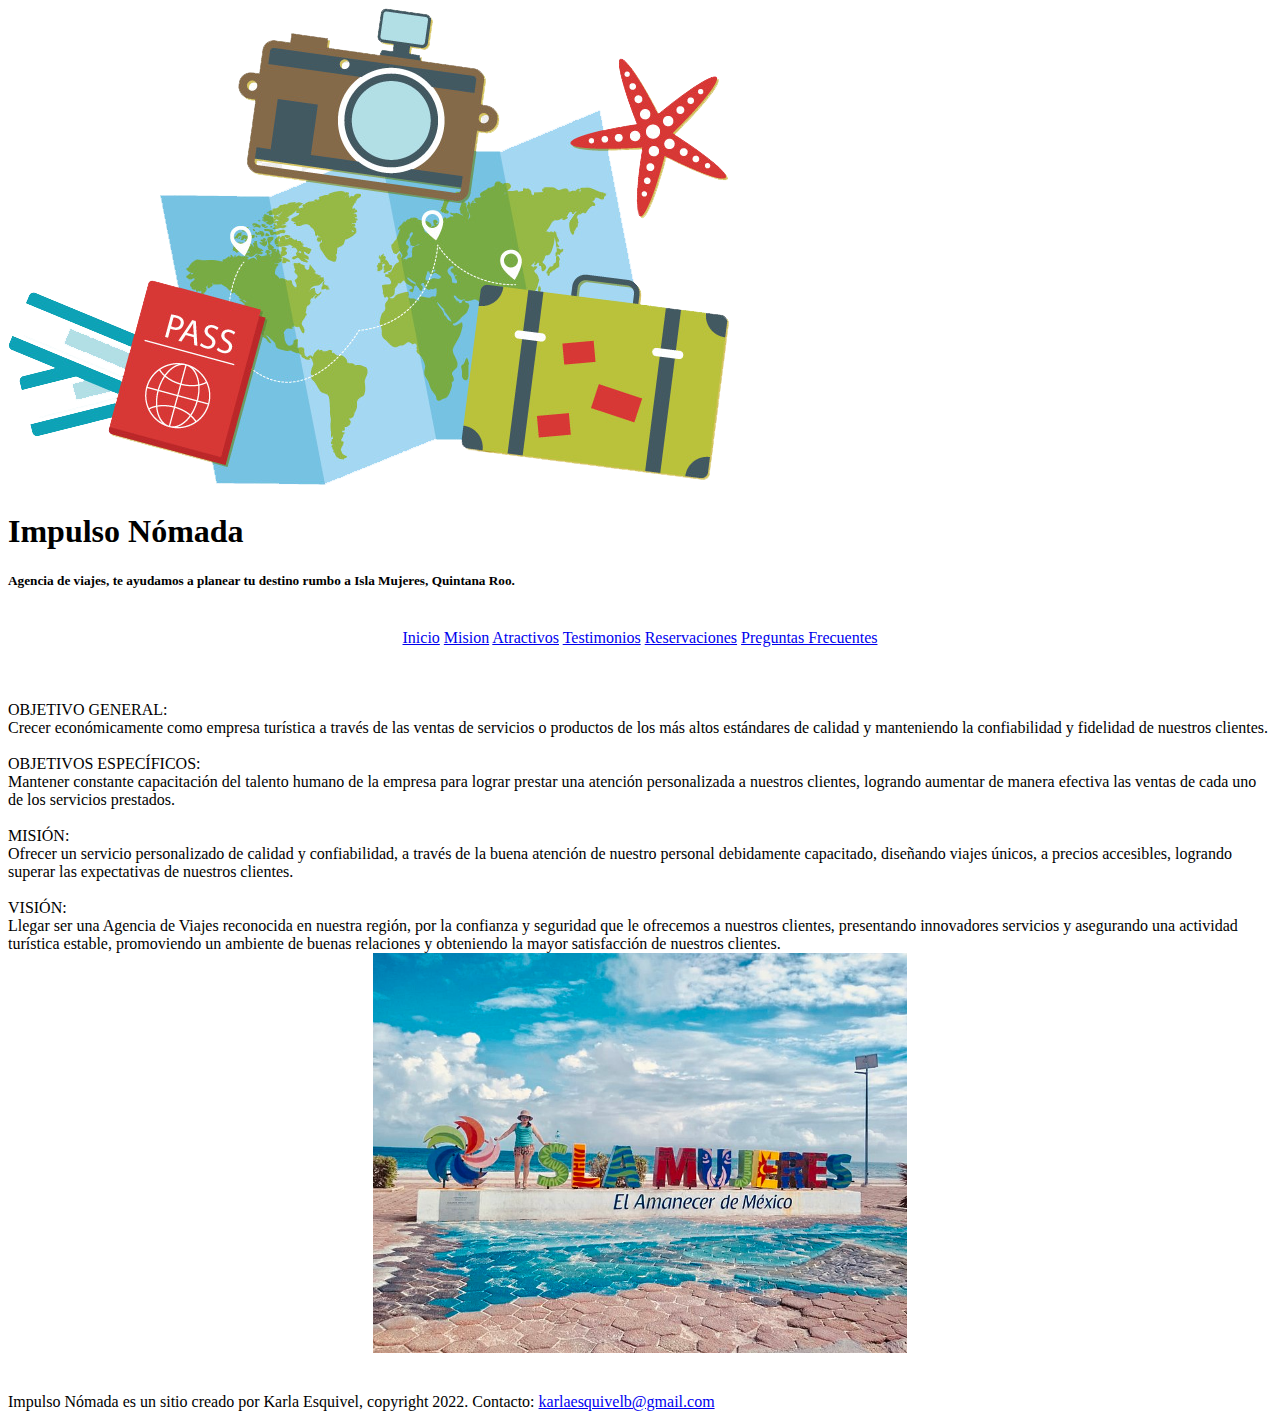
==== mision.html @ 0f311fed "Add files via upload" ====
<!DOCTYPE html>
<html>
  <head>
    <meta http-equiv="content-type" content="text/html; charset=UTF-8">
    <link href="https://fonts.googleapis.com/css?family=Kalam" rel="stylesheet">
    <link href="https://fonts.googleapis.com/css?family=Montserrat" rel="stylesheet">
    <link href="style.css" rel="stylesheet" type="text/css">
    <link rel="stylesheet" media="only screen and (max-width: 1280px)" href="style2.css" type="text/css">
    <meta name="viewport" content="width=device-width, initial-scale=1.0">
       <title>Impulso Nómada - ¡Explora Isla Mujeres!</title>
  </head>
  <body>
    <header> <img class="viaje" src="img/0000b.png">
      <h1> Impulso Nómada</h1>
      <h5>Agencia de viajes, te ayudamos a planear tu destino rumbo a Isla
        Mujeres, Quintana Roo.</h5>
    </header>
    <br>
    <nav>
      <center>
        <div> <a href="index.html">Inicio</a> <a href="mision.html">Mision</a> <a href="atractivos.html">Atractivos</a> <a href="testimonios.html">Testimonios</a>
          <a href="reserva.html">Reservaciones</a> <a href="faq.html">Preguntas
            Frecuentes</a> </div>
        <br>
      </center>
    </nav>
    <span>
      <div class="content">
        <div><br>
          <br>
          OBJETIVO GENERAL:
          <br>
Crecer económicamente como empresa turística a través de las ventas de servicios o productos de los más 
altos estándares de calidad y manteniendo la confiabilidad y fidelidad de nuestros clientes.
<br>
<br>
OBJETIVOS ESPECÍFICOS:
<br>
Mantener constante capacitación del talento humano de la empresa  para lograr prestar  una atención 
personalizada a nuestros clientes, logrando aumentar de manera efectiva las ventas de cada uno de los servicios prestados.
<br>
<br>
MISIÓN:
<br>
Ofrecer un servicio personalizado de calidad y confiabilidad, a través de la buena atención de nuestro personal debidamente 
capacitado, diseñando viajes únicos, a precios accesibles, logrando superar las expectativas de nuestros clientes.
<br>
<br>
VISIÓN:
<br>
Llegar ser una Agencia de Viajes reconocida en nuestra región, por la confianza y seguridad que le ofrecemos a nuestros clientes,  
presentando innovadores servicios y asegurando una actividad turística estable, promoviendo un ambiente de buenas relaciones y 
obteniendo la mayor satisfacción de nuestros clientes.
          <br>
          <center><img src="img/0002.jpg" height="400px" class="imgcontenido"><br>
            <br>
            <br>
          </center>
        </div>
      </div>
    </span>
    <footer> <h7> Impulso Nómada es un sitio creado por Karla Esquivel,
        copyright 2022. Contacto: <a href="mailto:karlaesquivelb@gmail.com">karlaesquivelb@gmail.com</a>
      </h7> </footer>
    
  </body>
</html>
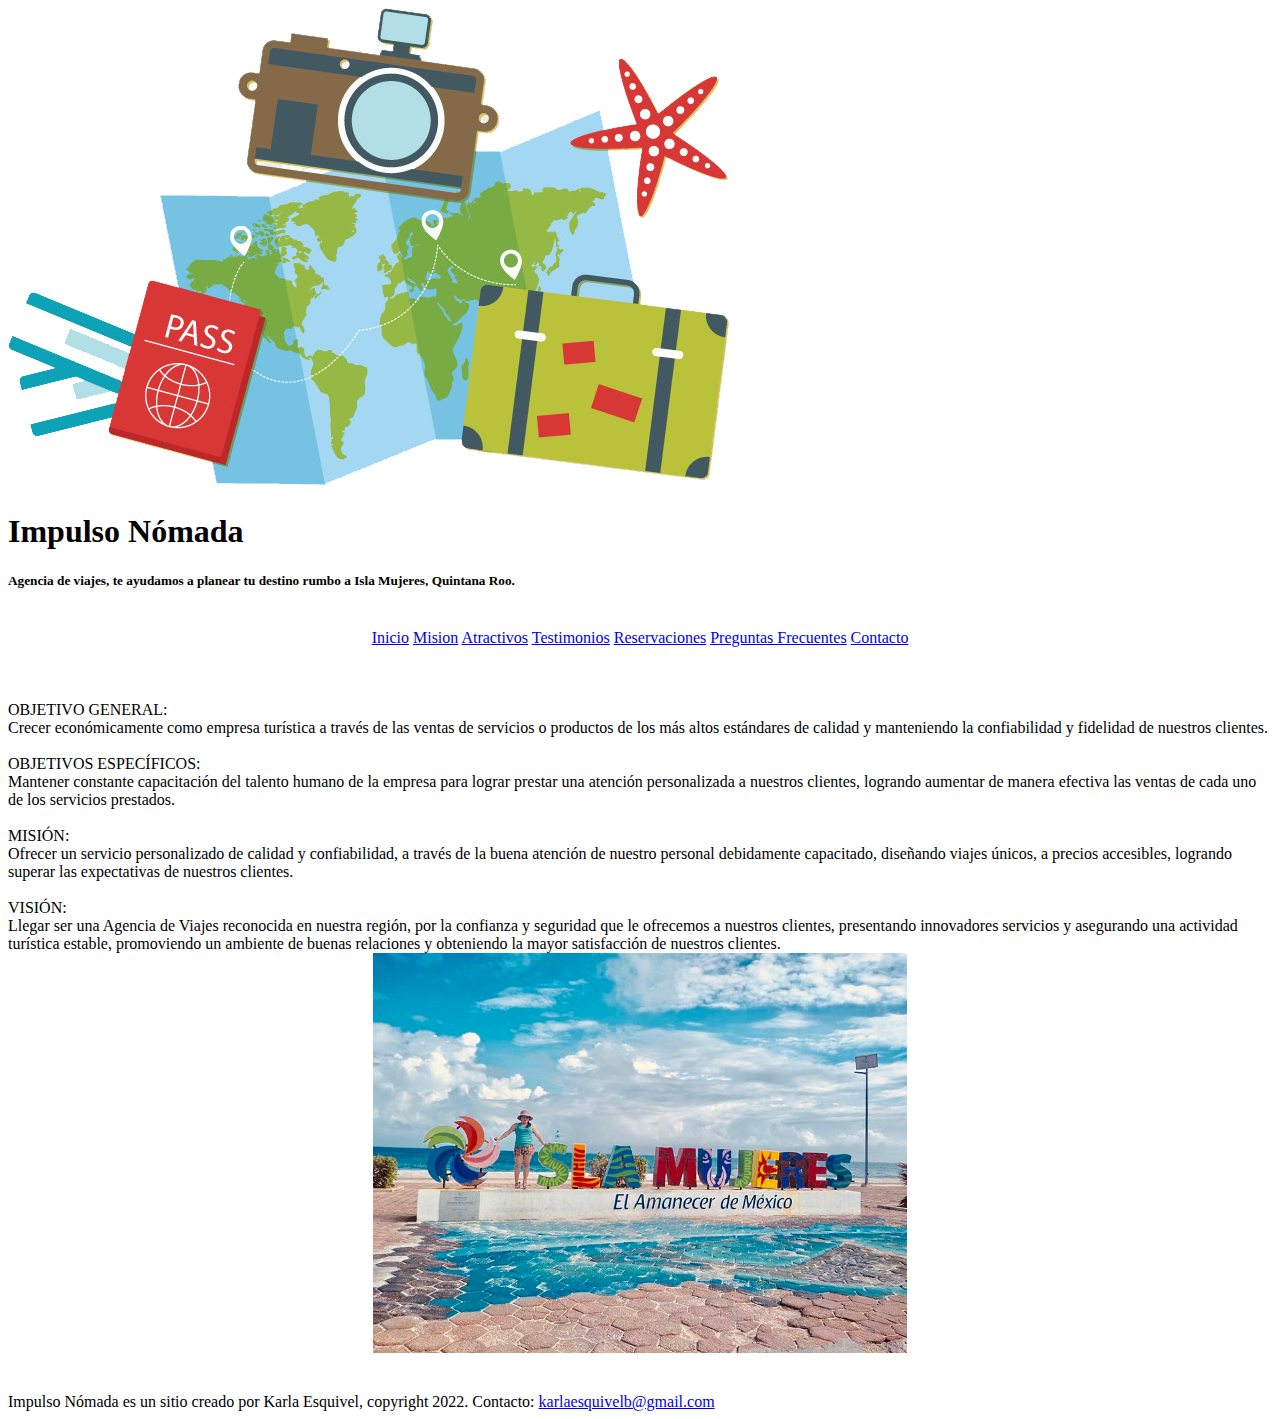
==== commit 1abda5db: "Update mision.html" ====
--- a/mision.html
+++ b/mision.html
@@ -18,9 +18,10 @@
     <br>
     <nav>
       <center>
-        <div> <a href="index.html">Inicio</a> <a href="mision.html">Mision</a> <a href="atractivos.html">Atractivos</a> <a href="testimonios.html">Testimonios</a>
+        <div> <a href="index.html">Inicio</a> <a href="mision.html">Mision</a>
+          <a href="atractivos.html">Atractivos</a> <a href="testimonios.html">Testimonios</a>
           <a href="reserva.html">Reservaciones</a> <a href="faq.html">Preguntas
-            Frecuentes</a> </div>
+            Frecuentes</a> <a href="contacto.html">Contacto</a></div>
         <br>
       </center>
     </nav>
